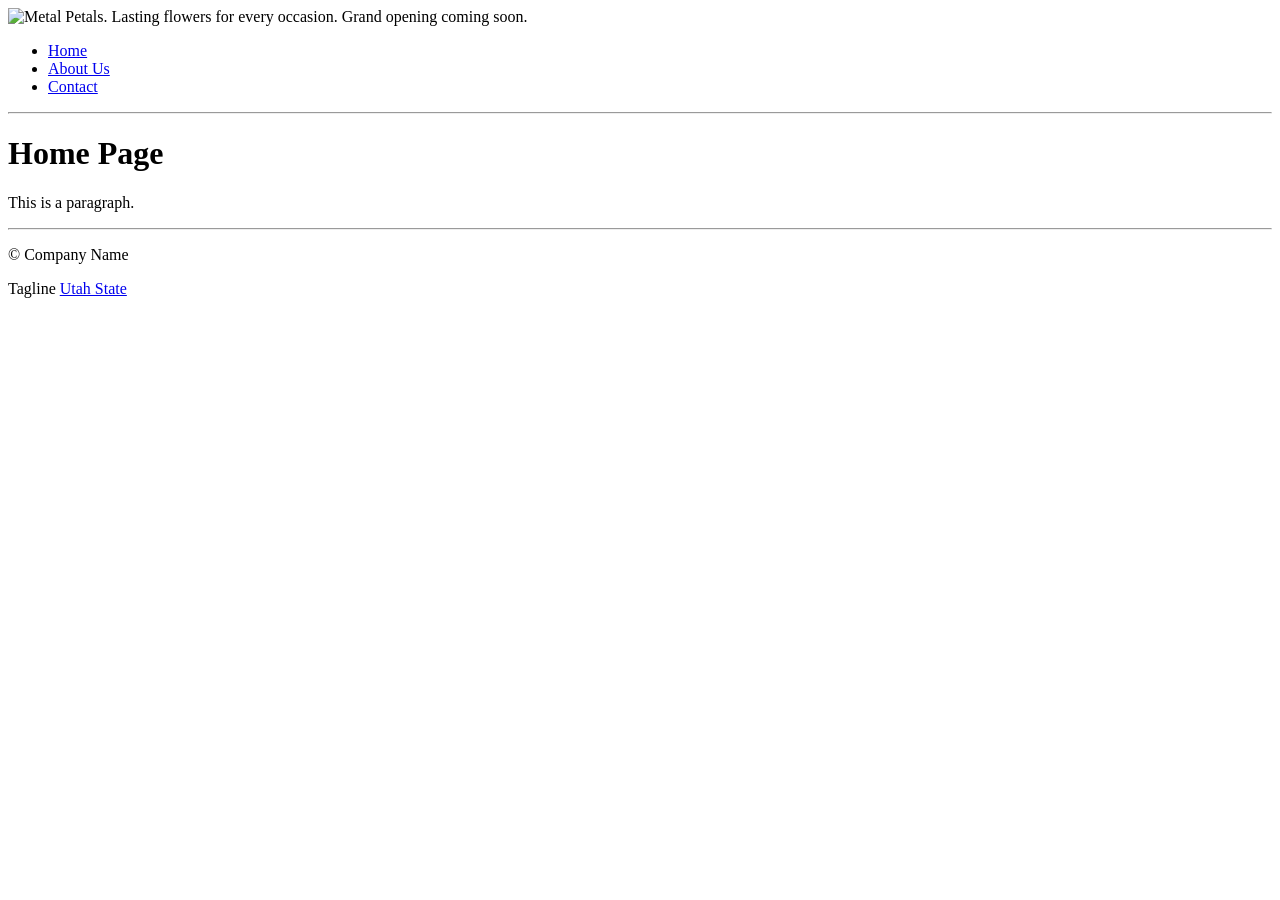
==== index.html @ 67041d35 "Update index.html" ====
<!DOCTYPE html>
<html>
<head>
<title>Home</title>
</head>
<body>
<!-- Header Below This Point -->
<img src="images/MetalPetalBanner.jpeg" alt="Metal Petals. Lasting flowers for every occasion. Grand opening coming soon.">
    <ul>
          <li><a href="index.html">Home</a></li>
          <li><a href="about.html">About Us</a></li>
          <li><a href="contact.html">Contact</a></li>
    </ul>

<hr>
<!-- Body Below This Point --> 
  
<h1>Home Page</h1>
<p>This is a paragraph.</p>

<hr>
<!-- Footer Below This Point --> 
<p>&copy; Company Name</p>
  <p> Tagline <a href="https://www.usu.edu/"> Utah State </a> </p>

</body>
</html>
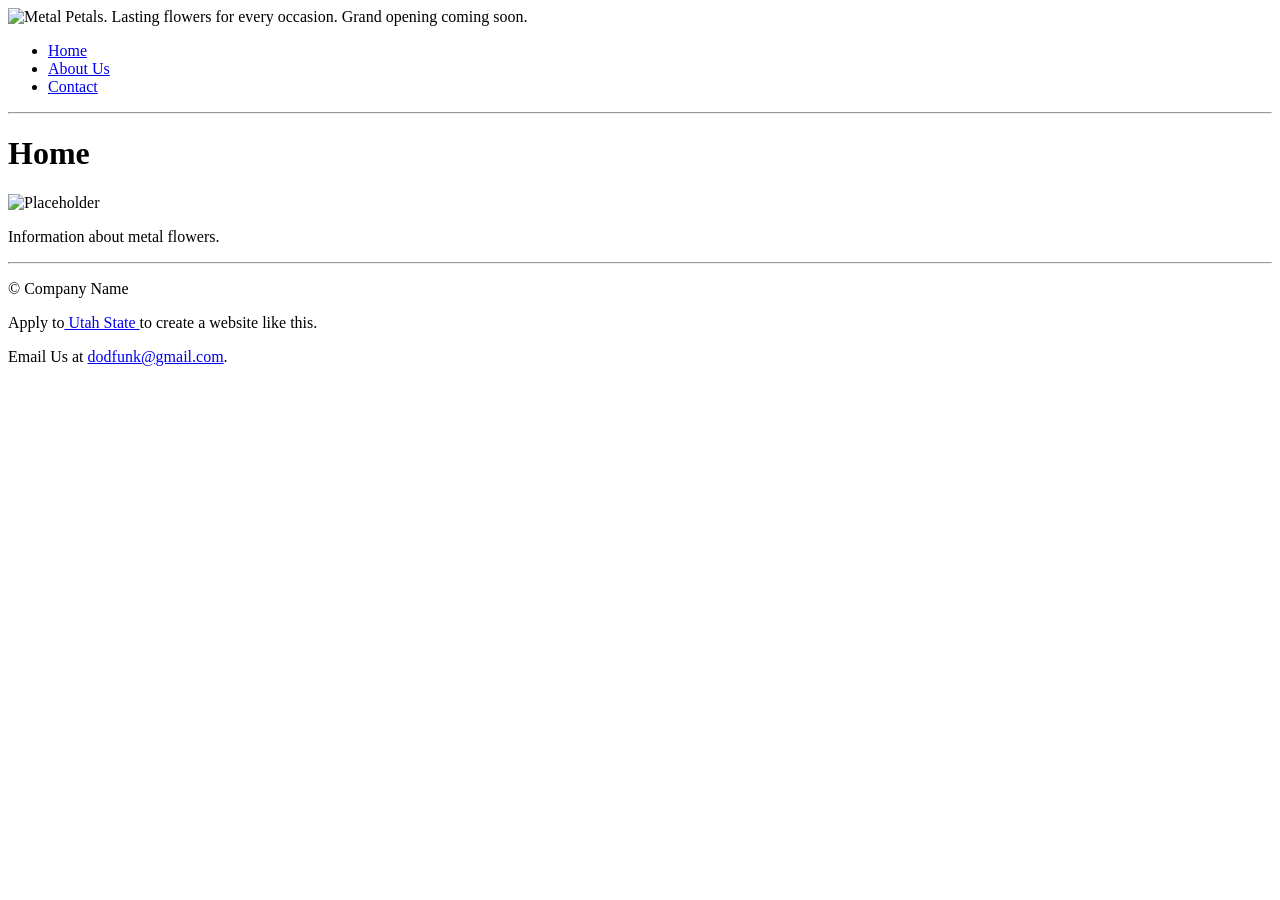
==== commit 033f764d: "Update index.html- 1.0" ====
--- a/index.html
+++ b/index.html
@@ -15,13 +15,15 @@
 <hr>
 <!-- Body Below This Point --> 
   
-<h1>Home Page</h1>
-<p>This is a paragraph.</p>
+<h1>Home</h1>
+    <img src="placeholder" alt="Placeholder"> <!--Image not required for contact-->
+<p>Information about metal flowers.<!--Replace this line with real text.--></p>
 
 <hr>
 <!-- Footer Below This Point --> 
 <p>&copy; Company Name</p>
-  <p> Tagline <a href="https://www.usu.edu/"> Utah State </a> </p>
+    <p>Apply to<a href="https://www.usu.edu/"> Utah State </a>to create a website like this.</p>
+    <p>Email Us at <a href="mailto:dodfunk@gmail.com">dodfunk@gmail.com</a>.</p>
 
 </body>
 </html>
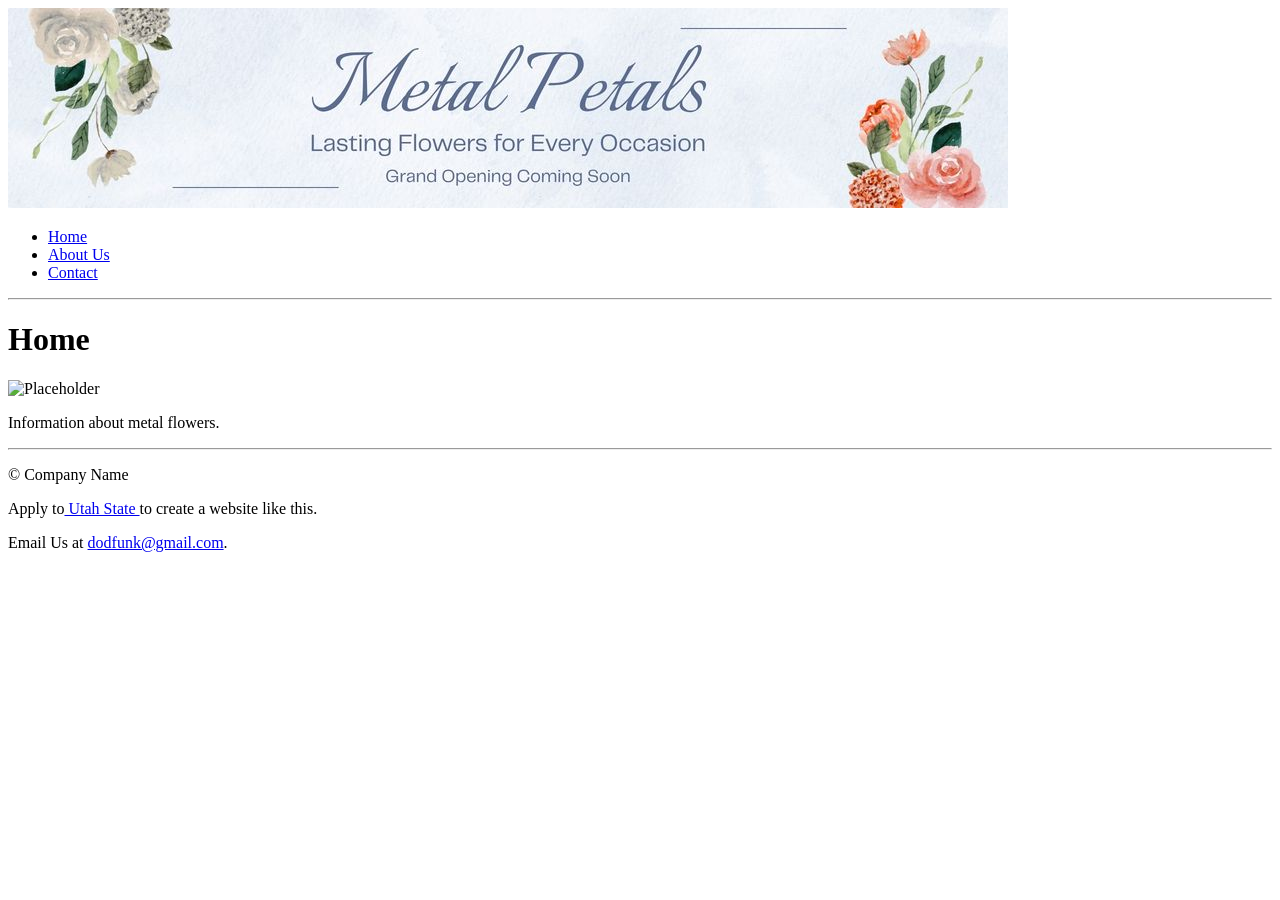
==== commit 648ca8ba: "Update index.html 1.1" ====
--- a/index.html
+++ b/index.html
@@ -5,7 +5,7 @@
 </head>
 <body>
 <!-- Header Below This Point -->
-<img src="images/MetalPetalBanner.jpeg" alt="Metal Petals. Lasting flowers for every occasion. Grand opening coming soon.">
+<img src="images/MetalPetalBanner.jpg" alt="Metal Petals. Lasting flowers for every occasion. Grand opening coming soon.">
     <ul>
           <li><a href="index.html">Home</a></li>
           <li><a href="about.html">About Us</a></li>
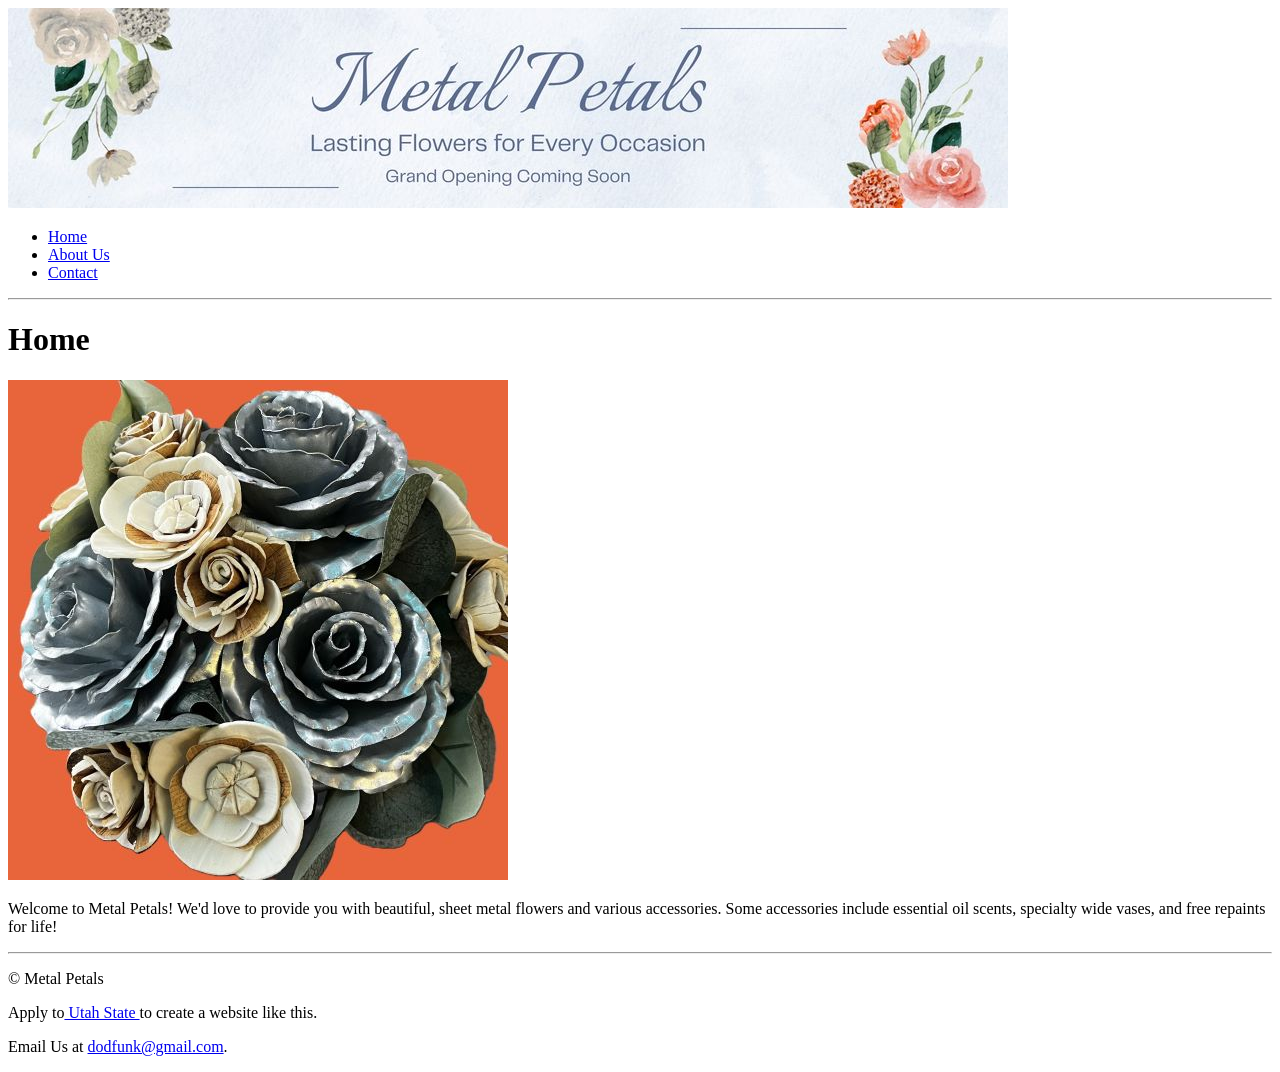
==== commit 17a815dd: "Enhance index.html with title and content updates 2.0 Updated the title, added an image, and revised" ====
--- a/index.html
+++ b/index.html
@@ -1,7 +1,7 @@
 <!DOCTYPE html>
 <html>
 <head>
-<title>Home</title>
+<title>Metal Petals: Home</title>
 </head>
 <body>
 <!-- Header Below This Point -->
@@ -16,12 +16,12 @@
 <!-- Body Below This Point --> 
   
 <h1>Home</h1>
-    <img src="placeholder" alt="Placeholder"> <!--Image not required for contact-->
-<p>Information about metal flowers.<!--Replace this line with real text.--></p>
+    <img src="images/Bouquet-500x500.jpg" alt="Wood and Metal flowers arranged in a Bouquet."> <!--Image not required for contact-->
+<p>Welcome to Metal Petals! We'd love to provide you with beautiful, sheet metal flowers and various accessories. Some accessories include essential oil scents, specialty wide vases, and free repaints for life!</p>
 
 <hr>
 <!-- Footer Below This Point --> 
-<p>&copy; Company Name</p>
+<p>&copy; Metal Petals</p>
     <p>Apply to<a href="https://www.usu.edu/"> Utah State </a>to create a website like this.</p>
     <p>Email Us at <a href="mailto:dodfunk@gmail.com">dodfunk@gmail.com</a>.</p>
 
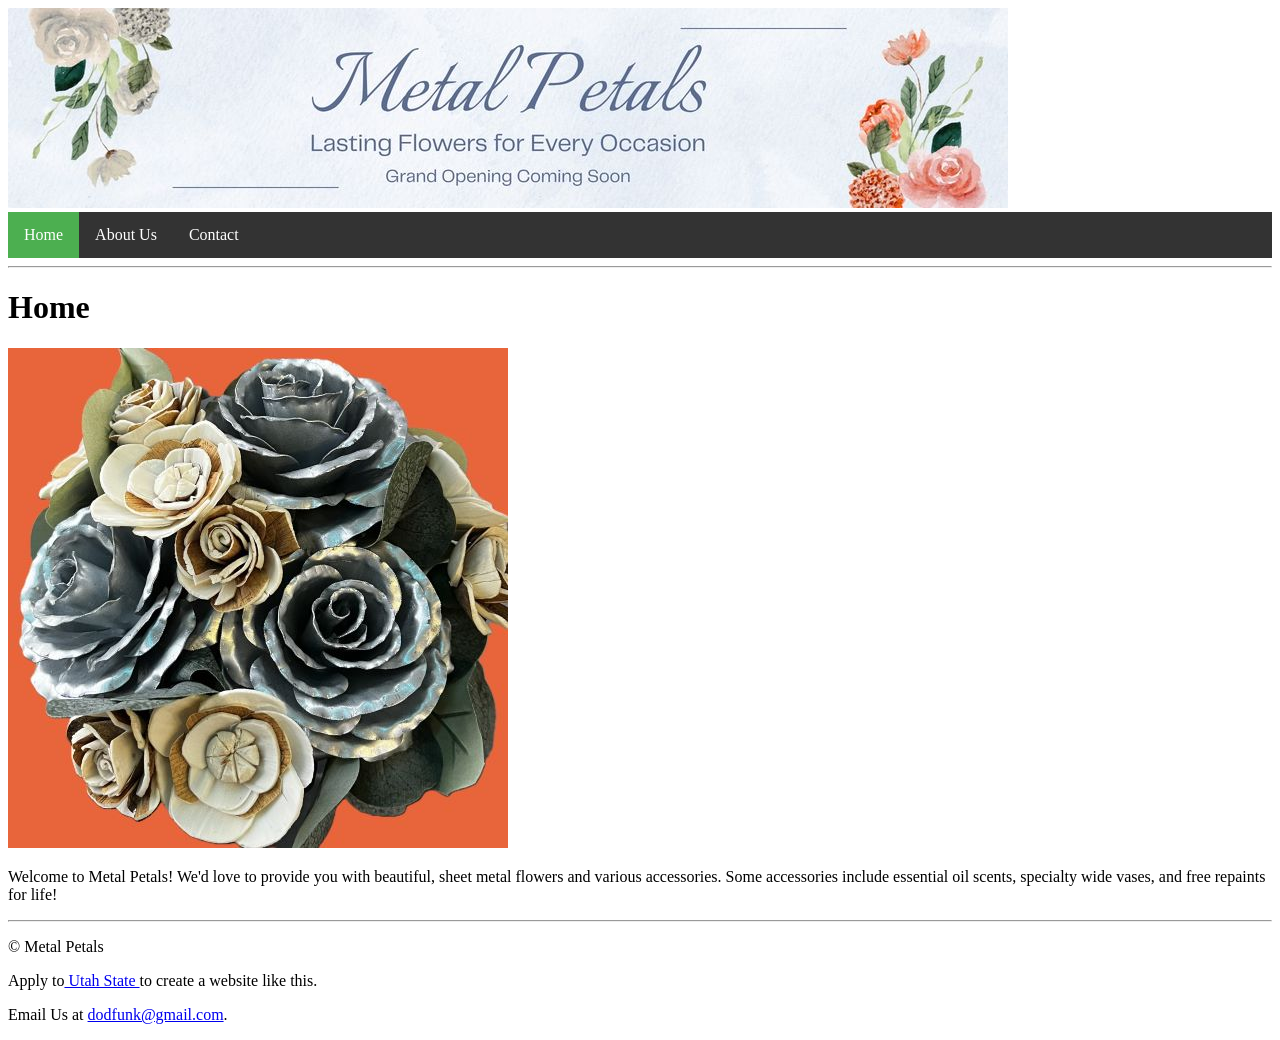
==== commit fd0a729f: "Highlight active link for Home in navigation" ====
--- a/index.html
+++ b/index.html
@@ -1,13 +1,14 @@
 <!DOCTYPE html>
 <html>
 <head>
-<title>Metal Petals: Home</title>
+    <link rel="stylesheet" href="mystyle.css">
+    <title>Metal Petals: Home</title>
 </head>
 <body>
 <!-- Header Below This Point -->
 <img src="images/MetalPetalBanner.jpg" alt="Metal Petals. Lasting flowers for every occasion. Grand opening coming soon.">
     <ul>
-          <li><a href="index.html">Home</a></li>
+          <li><a class="active" href="index.html">Home</a></li>
           <li><a href="about.html">About Us</a></li>
           <li><a href="contact.html">Contact</a></li>
     </ul>
--- a/mystyle.css
+++ b/mystyle.css
@@ -0,0 +1,39 @@
+/*body {
+  margin: 0;
+  padding: 0;
+  font-size: 28px;
+}
+
+h2, p {
+  margin: 10px;
+}*/
+
+ul {
+  list-style-type: none;
+  margin: 0;
+  padding: 0;
+  overflow: hidden;
+  background-color: #333333;
+  position: sticky;
+  top: 0;
+}
+
+ul li {
+  float: left;
+}
+
+ul li a {
+  display: block;
+  color: white;
+  text-align: center;
+  padding: 14px 16px;
+  text-decoration: none;
+}
+
+ul li a:hover {
+  background-color: #111111;
+}
+
+ul li a.active {
+  background-color: #4CAF50;
+}
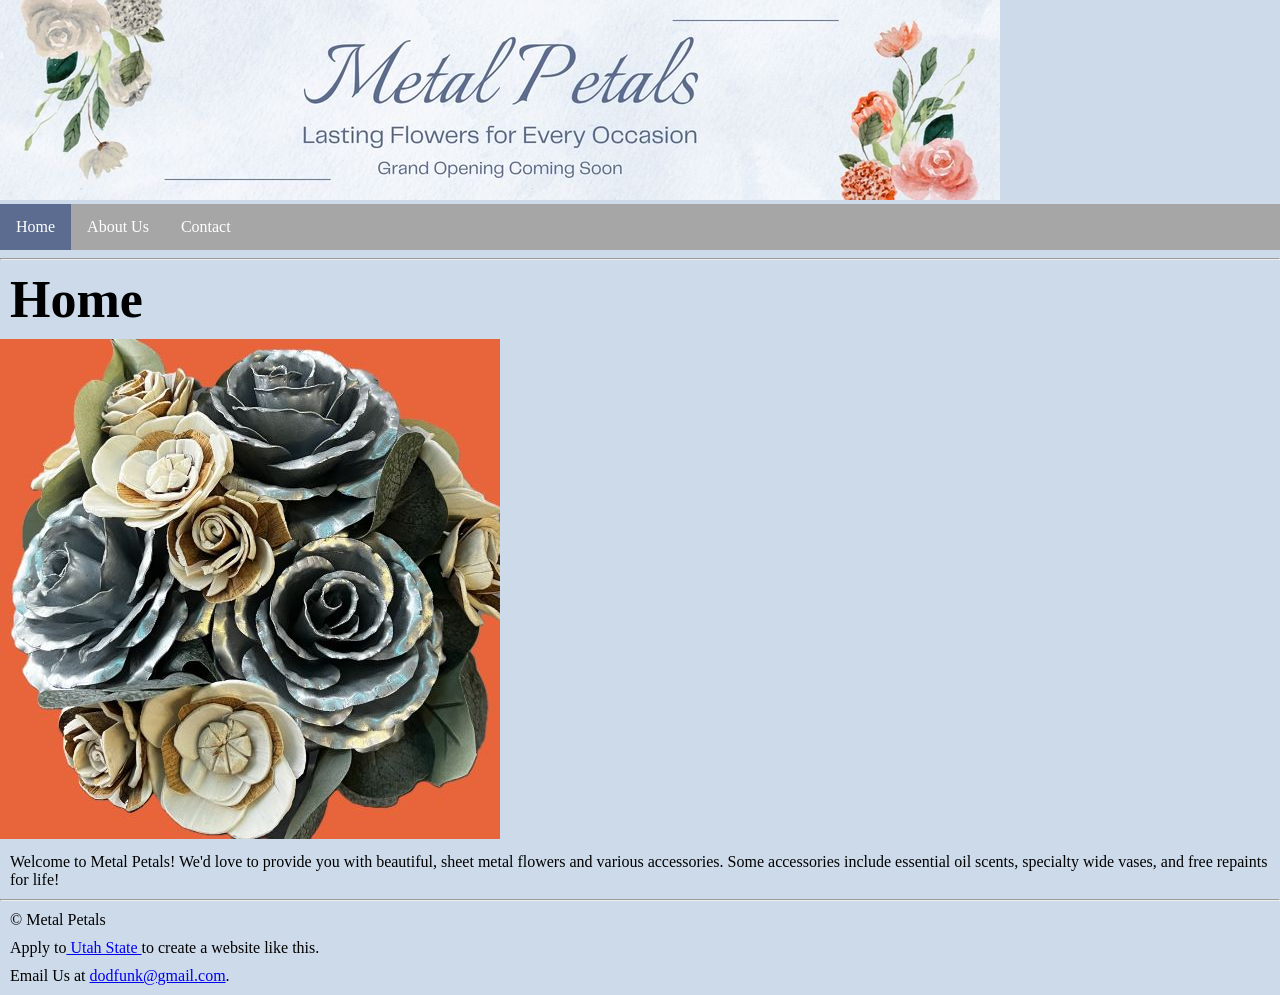
==== commit a18548fe: "Add meta tags for improved SEO and responsiveness Added meta tags for charset, viewport, description" ====
--- a/index.html
+++ b/index.html
@@ -3,6 +3,12 @@
 <head>
     <link rel="stylesheet" href="mystyle.css">
     <title>Metal Petals: Home</title>
+
+    <meta charset="UTF-8">
+    <meta name="viewport" content="width=device-width, initial-scale=1.0">
+    <meta name="description" content="">
+    <meta name="keywords" content="">
+    <meta name="author" content="Courtney Funk">
 </head>
 <body>
 <!-- Header Below This Point -->
--- a/mystyle.css
+++ b/mystyle.css
@@ -1,19 +1,25 @@
-/*body {
+body {
   margin: 0;
   padding: 0;
-  font-size: 28px;
+  font-size: 16px;
+  background-color: #ccdaea;
 }
 
-h2, p {
+h1 {
   margin: 10px;
-}*/
+  font-size: 52px;
+}
+
+p {
+  margin: 10px;
+}
 
 ul {
   list-style-type: none;
   margin: 0;
   padding: 0;
   overflow: hidden;
-  background-color: #333333;
+  background-color: #a6a6a6;
   position: sticky;
   top: 0;
 }
@@ -31,9 +37,9 @@
 }
 
 ul li a:hover {
-  background-color: #111111;
+  background-color: #e8653b;
 }
 
 ul li a.active {
-  background-color: #4CAF50;
+  background-color: #5b6c90;
 }
